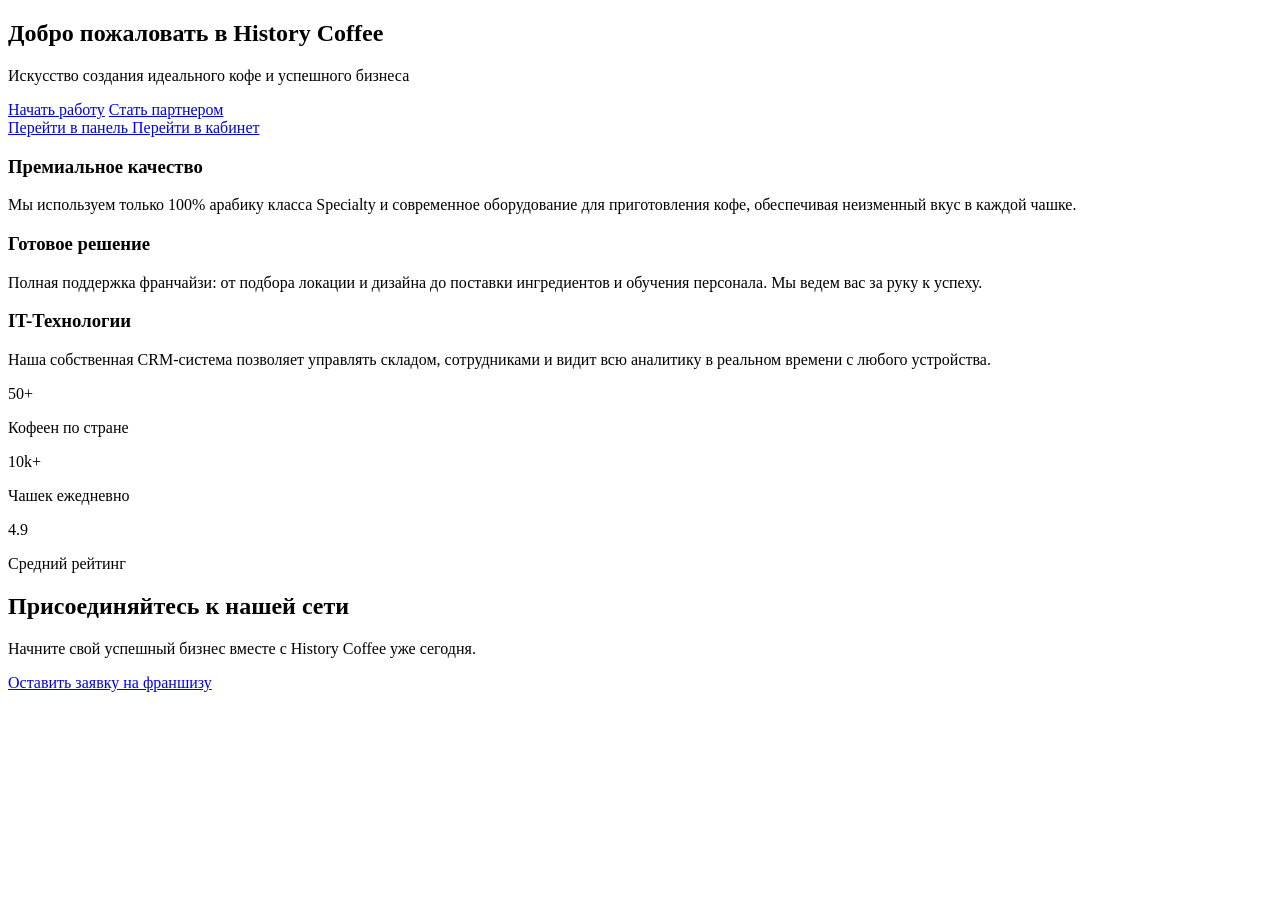
==== src/main/resources/templates/index.html @ e5113d46 "Initial commit: Added Docker and PostgreSQL config" ====
<!DOCTYPE html>
<html xmlns:th="http://www.thymeleaf.org" xmlns:sec="http://www.thymeleaf.org/extras/spring-security">

<head th:replace="~{fragments/layout :: head('Главная')}">
</head>

<body>
    <div th:replace="~{fragments/header :: header}"></div>

    <main class="page-content">
        <!-- Hero Section -->
        <section class="hero-section">
            <h1 class="hero-section__title">Добро пожаловать в History Coffee</h1>
            <p class="hero-section__subtitle">Искусство создания идеального кофе и успешного бизнеса</p>

            <div class="hero-section__actions">
                <div sec:authorize="!isAuthenticated()" class="guest-actions-group">
                    <a href="/login" class="button button--primary button--large">Начать работу</a>
                    <a href="/contacts" class="button button--secondary button--large button--white-ghost">Стать
                        партнером</a>
                </div>

                <div sec:authorize="isAuthenticated()" class="user-actions-group">
                    <a sec:authorize="hasAuthority('OWNER')" href="/admin/dashboard"
                        class="button button--primary button--large">
                        Перейти в панель
                    </a>
                    <a sec:authorize="hasAuthority('FRANCHISEE')" href="/franchisee/dashboard"
                        class="button button--primary button--large">
                        Перейти в кабинет
                    </a>
                </div>
            </div>
        </section>

        <!-- Advantages Section -->
        <section class="advantages-section">
            <article class="content-card advantage-card">
                <h3 class="advantage-card__title">Премиальное качество</h3>
                <p>Мы используем только 100% арабику класса Specialty и современное оборудование для приготовления
                    кофе, обеспечивая неизменный вкус в каждой чашке.</p>
            </article>
            <article class="content-card advantage-card">
                <h3 class="advantage-card__title">Готовое решение</h3>
                <p>Полная поддержка франчайзи: от подбора локации и дизайна до поставки ингредиентов и обучения
                    персонала. Мы ведем вас за руку к успеху.</p>
            </article>
            <article class="content-card advantage-card">
                <h3 class="advantage-card__title">IT-Технологии</h3>
                <p>Наша собственная CRM-система позволяет управлять складом, сотрудниками и видит всю аналитику в
                    реальном времени с любого устройства.</p>
            </article>
        </section>

        <!-- Stats Section -->
        <section class="company-stats">
            <div class="content-card stat-item">
                <div class="stat-item__value">50+</div>
                <p>Кофеен по стране</p>
            </div>
            <div class="content-card stat-item">
                <div class="stat-item__value">10k+</div>
                <p>Чашек ежедневно</p>
            </div>
            <div class="content-card stat-item">
                <div class="stat-item__value">4.9</div>
                <p>Средний рейтинг</p>
            </div>
        </section>

        <!-- CTA Section -->
        <section class="partnership-cta">
            <h2>Присоединяйтесь к нашей сети</h2>
            <p>Начните свой успешный бизнес вместе с History Coffee уже сегодня.</p>
            <a href="/contacts" class="button button--accent button--large">Оставить заявку на франшизу</a>
        </section>
    </main>

    <div th:replace="~{fragments/footer :: footer}"></div>
</body>

</html>
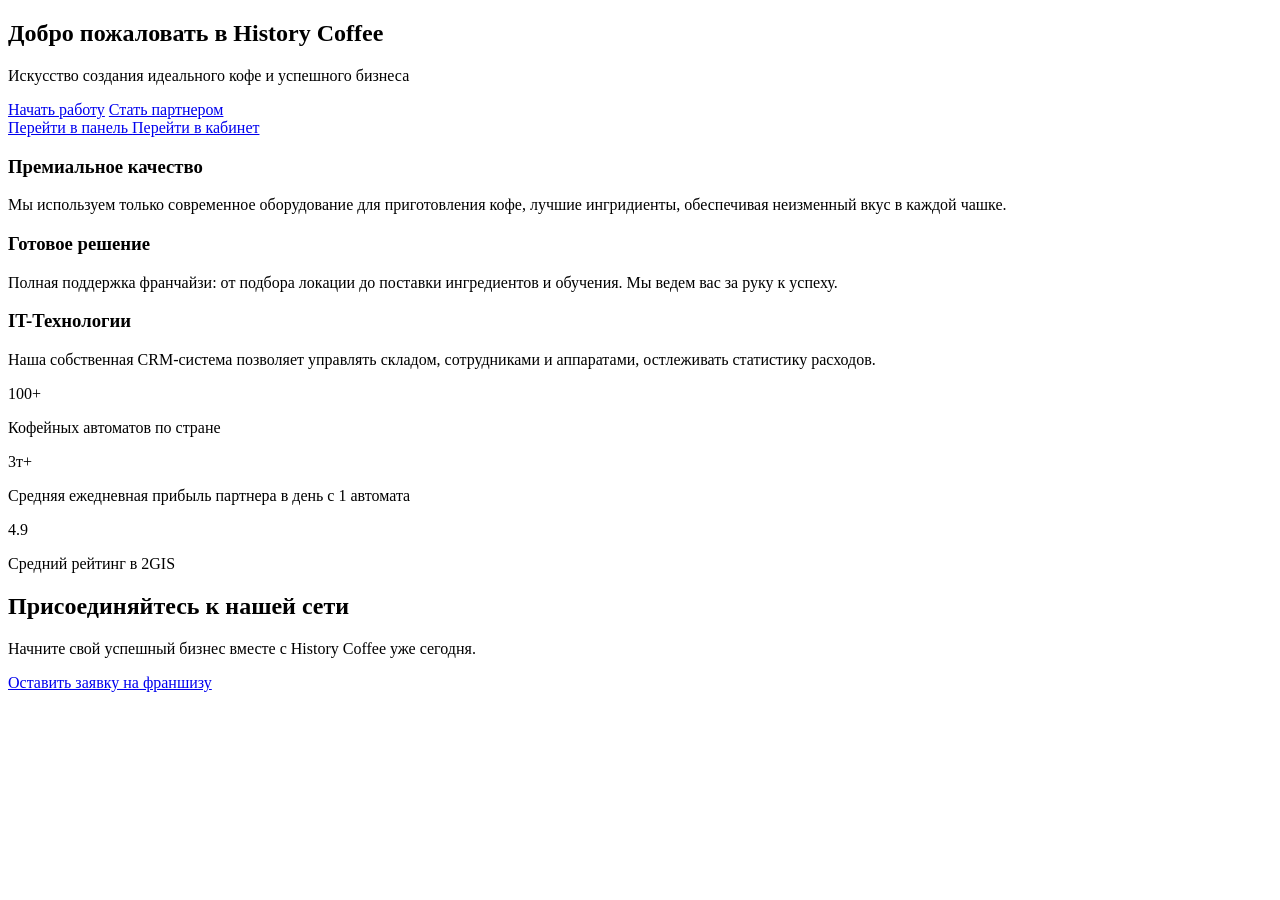
==== commit 61eb6139: "Correct main page" ====
--- a/src/main/resources/templates/index.html
+++ b/src/main/resources/templates/index.html
@@ -8,7 +8,6 @@
     <div th:replace="~{fragments/header :: header}"></div>
 
     <main class="page-content">
-        <!-- Hero Section -->
         <section class="hero-section">
             <h1 class="hero-section__title">Добро пожаловать в History Coffee</h1>
             <p class="hero-section__subtitle">Искусство создания идеального кофе и успешного бизнеса</p>
@@ -33,42 +32,39 @@
             </div>
         </section>
 
-        <!-- Advantages Section -->
         <section class="advantages-section">
             <article class="content-card advantage-card">
                 <h3 class="advantage-card__title">Премиальное качество</h3>
-                <p>Мы используем только 100% арабику класса Specialty и современное оборудование для приготовления
-                    кофе, обеспечивая неизменный вкус в каждой чашке.</p>
+                <p>Мы используем только современное оборудование для приготовления
+                    кофе, лучшие ингридиенты, обеспечивая неизменный вкус в каждой чашке.</p>
             </article>
             <article class="content-card advantage-card">
                 <h3 class="advantage-card__title">Готовое решение</h3>
-                <p>Полная поддержка франчайзи: от подбора локации и дизайна до поставки ингредиентов и обучения
-                    персонала. Мы ведем вас за руку к успеху.</p>
+                <p>Полная поддержка франчайзи: от подбора локации до поставки ингредиентов и обучения. Мы ведем вас за
+                    руку к успеху.</p>
             </article>
             <article class="content-card advantage-card">
                 <h3 class="advantage-card__title">IT-Технологии</h3>
-                <p>Наша собственная CRM-система позволяет управлять складом, сотрудниками и видит всю аналитику в
-                    реальном времени с любого устройства.</p>
+                <p>Наша собственная CRM-система позволяет управлять складом, сотрудниками и аппаратами, остлеживать
+                    статистику расходов.</p>
             </article>
         </section>
 
-        <!-- Stats Section -->
         <section class="company-stats">
             <div class="content-card stat-item">
-                <div class="stat-item__value">50+</div>
-                <p>Кофеен по стране</p>
+                <div class="stat-item__value">100+</div>
+                <p>Кофейных автоматов по стране</p>
             </div>
             <div class="content-card stat-item">
-                <div class="stat-item__value">10k+</div>
-                <p>Чашек ежедневно</p>
+                <div class="stat-item__value">3т+</div>
+                <p>Средняя ежедневная прибыль партнера в день с 1 автомата</p>
             </div>
             <div class="content-card stat-item">
                 <div class="stat-item__value">4.9</div>
-                <p>Средний рейтинг</p>
+                <p>Средний рейтинг в 2GIS</p>
             </div>
         </section>
 
-        <!-- CTA Section -->
         <section class="partnership-cta">
             <h2>Присоединяйтесь к нашей сети</h2>
             <p>Начните свой успешный бизнес вместе с History Coffee уже сегодня.</p>
@@ -79,4 +75,4 @@
     <div th:replace="~{fragments/footer :: footer}"></div>
 </body>
 
-</html>
+</html>
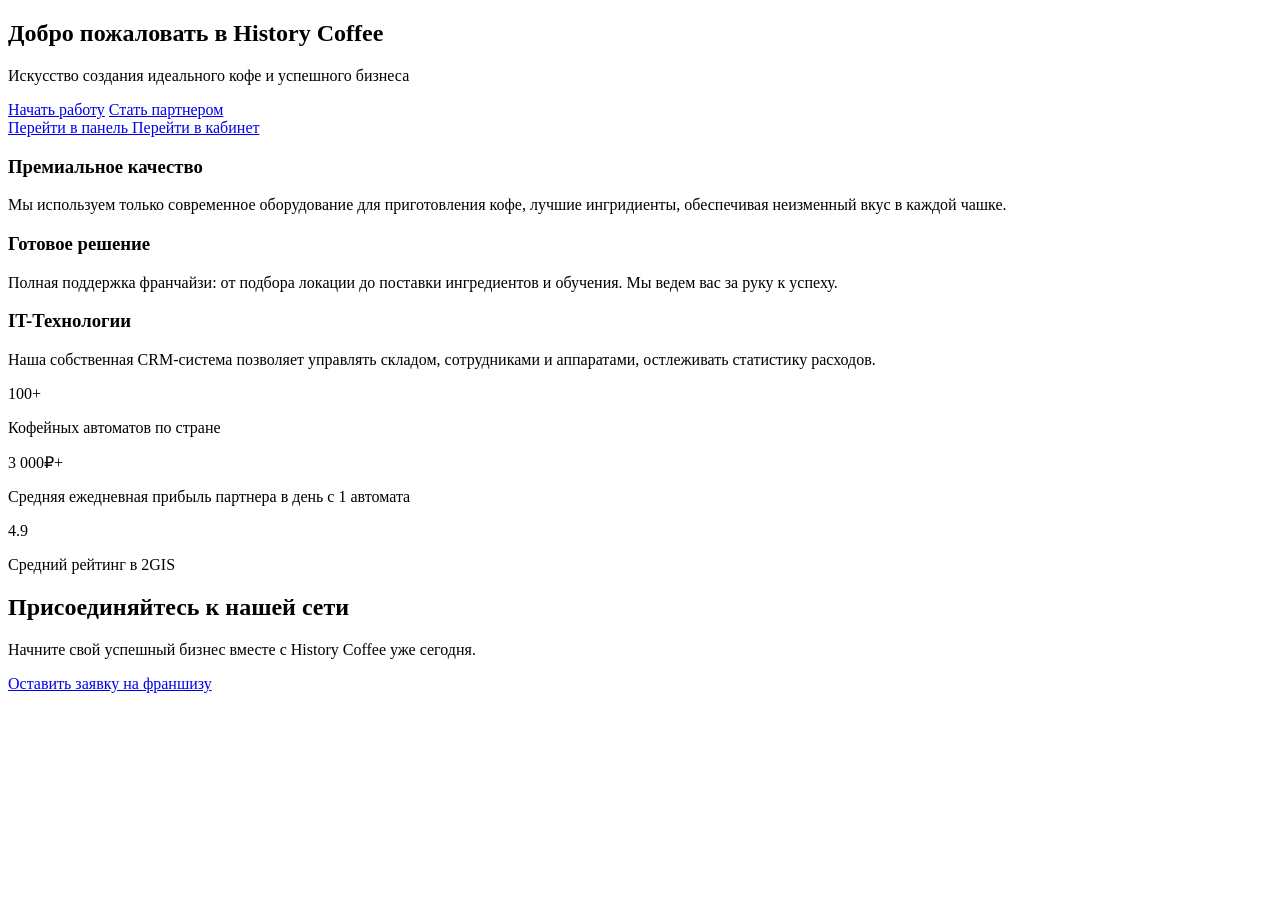
==== commit 8b0e9e43: "Correct main page" ====
--- a/src/main/resources/templates/index.html
+++ b/src/main/resources/templates/index.html
@@ -56,7 +56,7 @@
                 <p>Кофейных автоматов по стране</p>
             </div>
             <div class="content-card stat-item">
-                <div class="stat-item__value">3т+</div>
+                <div class="stat-item__value">3 000₽+</div>
                 <p>Средняя ежедневная прибыль партнера в день с 1 автомата</p>
             </div>
             <div class="content-card stat-item">
